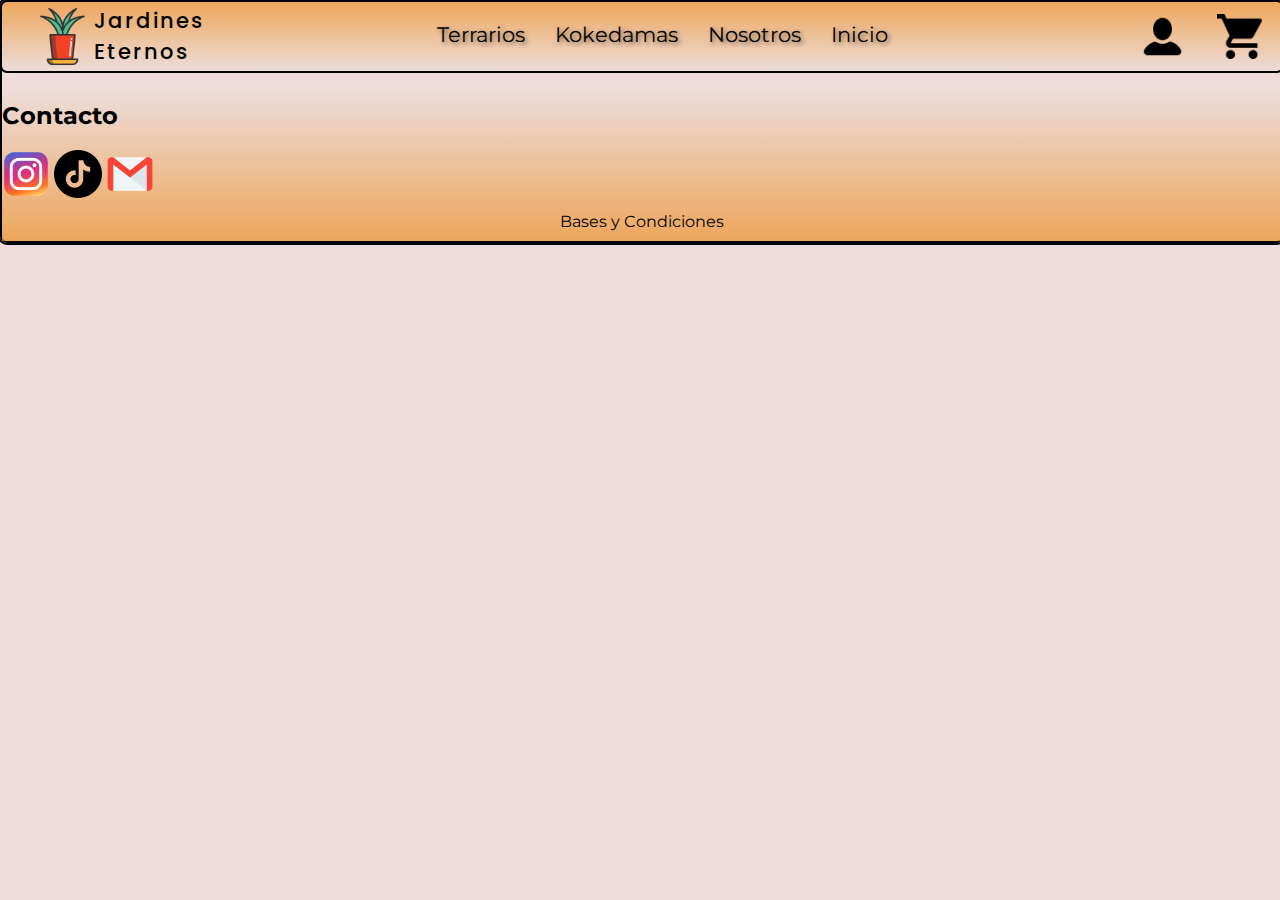
==== pages/carrito.html @ 8df27fb5 "firts commit" ====
<!DOCTYPE html>
<html lang="en">
<head>
    <meta charset="UTF-8">
    <meta name="viewport" content="width=device-width, initial-scale=1.0">
    <link rel="stylesheet" href="../css/style.css">
    <link rel="shortcut icon" href="../Assets/icono.png" type="image/x-icon">
    <title>Jardines Eternos</title>
</head>
<body>
    <header>
        <div class="encabezado">
            <img src="../Assets/icono.png" alt="Logo de la pagina">
            <h1>Jardines Eternos</h1>
        </div>
        <nav class="menupapa">
            <ul class="menu">
                <li><a href="../pages/terrarios.html">Terrarios</a></li>
                <li><a href="../pages/kokedamas.html">Kokedamas</a></li>
                <li><a href="../pages/nosotros.html">Nosotros</a></li>
                <li><a href="#">Inicio</a></li>
            </ul>
        </nav>
        <div class="carrito">
            <a href="../pages/iniciosesion.html"><img src="../Assets/iniciosesion.png" alt="login"></a>
            <a href="../pages/carrito.html"><img src="../Assets/carrito.png" alt="carrito de compras"></a>
        </div>
    </header>
    <main>

    </main>
    <footer>
        <h2 class="pie-pagina-T">Contacto</h2>
            <div class="pie-pagina">
                <a href="#"><img src="../Assets/ig.png" alt="Instagram"></a>
                <a href="#"><img src="../Assets/tiktok.png" alt="Tik Tok"></a>
                <a href="mailto:jo608411@gmail.com"><img src="../Assets/mail.png" alt="Mail"></a>
            </div>
        <a class="byc" href="#">Bases y Condiciones</a>
    </footer>
</body>
</html>
---- css/style.css ----
@font-face {
    font-family: "MontSerrat";
    src: url("../Assets/Montserrat/Montserrat-VariableFont_wght.ttf");
}

@font-face {
    font-family: "Poppins";
    src: url(../Assets/Poppins/Poppins-Medium.ttf);
}

/*FONDO*/
header{
    background: linear-gradient(to bottom, #ed922bb8, #eddcd9);
    outline: 2px solid #000000;
    border-radius: 5px;
}
body{
    background: #eddcd9;
    outline: 2px solid #000000;
    border-radius: 7px;
    margin: 0;
    padding: 0;
    width: 100%;
    border: 2px solid;
}
footer{
    background: linear-gradient(to top, #ed922bb8, #eddcd9);
}
/*ENCABEZADO*/
.encabezado{
    position: absolute;
    display: flex;
    height: 69px;
    flex-direction: row;
}
.encabezado h1{
    font-size: 21px;
    width: 107px;
    height: 60px;
    margin-top: 3px;
    margin-left: -29px;
    font-family: "Poppins", sans-serif;
    font-weight: 500;
    font-style: normal;
    letter-spacing: 2px;
}
.encabezado img{
    height: 57px;
    padding: 6px;
}
/*CARRITO*/
.carrito{
    display: flex;
    flex-direction: row;
    justify-content: end;
    height: 69px;
}
.carrito img{
    height: 45px;
    padding: 12px 20px 12px 12px;
}
.carrito img:hover{
    transform: scale(1.1); /* Efecto de zoom al pasar el cursor */
    transition: transform 0.4s;
}
.carrito .inicio-sesion-logo{
    height: 45px;
    padding: 12px 5px 12px 12px;
}
/*MENU DE NAVEGACIÓN*/
.menupapa{
    display: flex;
    justify-content: center;
}
.menu{
    display: inline-flex;
    position: absolute;
    list-style-type: none;
    justify-content: center;
    height: 26px;
    margin-top: 20px;
}
.menu a{
    font-size: 21px;
    text-decoration: none;
    color: rgb(0, 0, 0);
    margin: 15px;
    text-shadow: 2px 2px 4px rgba(0, 0, 0, 0.5);
    font-family: "Montserrat", sans-serif;
}
.menu li:hover{
    transform: scale(1.1); /* Efecto de zoom al pasar el cursor */
    transition: transform 0.4s;
}
/*PRIMERA SECCION DE LA PAGINA*/
.muestra-inicio{
    display: flex;
    justify-content: start;
    width: 100%;
    align-items: center;
}
.muestra-inicio img{
    width: 100%;
    height: 610px;
    margin: 2px 0px 0px 0px;
    outline: 2px solid #000000;
    opacity: 0.89;
}
.muestra-inicio h2{
    font-family: "Poppins", sans-serif;
    font-weight: 500;
    font-style: normal;
    position: absolute;
    color: white;
    font-size: 100px;
    text-shadow: 10px 10px 10px rgb(0, 0, 0);
    letter-spacing: 2px;
    top: 200px;
    left: 66px;
    margin: 17px;
}

.muestra-inicio p{
    font-family: "Poppins", sans-serif;
    font-weight: 200;
    font-style: normal;
    position: absolute;
    color: white;
    font-size: 30px;
    left: 86px;
    letter-spacing: 2px;
    text-shadow: 10px 10px 10px rgb(0, 0, 0);
}
/*IMAGENES DE MUESTRA SUELTAS*/
.muestras{
    display: flex;
    margin-bottom: 100px;
    margin-top: 100px;
    align-items: center;
}
.muestras h2{
    font-family: "Poppins", sans-serif;
    font-style: normal;
    font-size: 50px;
    width: 50%;
    margin-left:40px;
    text-shadow: 10px 10px 10px rgba(238, 162, 49, 0.788); color: rgb(0, 0, 0);
}
.muestras img{
    height: 145px;
    margin-left: 0px;
}

.boton-ver-mas{
    display: flex;
    flex-direction: row;
    justify-content: center;
    padding: 15px;
    height: 70px;
}
.boton-ver-mas button{
    font-family: "Poppins", sans-serif;
    font-weight: 500;
    width: 166px;
    border-radius: 13px;
    background: #eddcd9;
    margin-left: 10px;
    margin-right: 10px;
    font-size: large;
    box-shadow: 7px 7px 7px rgba(0, 0, 0, 0.1);
    color: rgb(0, 0, 0);
    text-align: center;
    cursor: pointer;
    border: 2px solid;

}
.boton-ver-mas button:hover{
    transform: scale(1.1); /* Efecto de zoom al pasar el cursor */
    transition: transform 0.3s;
}

/*ULTIMA IMAGEN DEL CENTRO CON SU TEXTO*/
.fin-muestras{
    display: grid;
    grid-template-columns: 1fr;
    grid-template-rows: 1fr;
    justify-items: center;
    align-items: center;
    margin: 80px 20px 20px 20px;
    row-gap: 80px;
}
.fin-muestras img{
    height: 400px;
    border-radius: 8px;
    outline: 2px solid #000000;
}
.fin-muestras p{
    font-family: "Montserrat", sans-serif;
    text-align: center;
    font-size: 31px;
    width: 927px;
    height: 166px;
    margin-top: 6px;
    padding: 10px;
    background-color: #D2B48C;
    border-radius: 8px;
    outline: 2px solid #000000;
}

.main-container{
    display: flex;
    flex-direction: column;
    justify-content: center;
    align-items: center;
}
.main-container h2{
    padding: 6px;
    font-family: "Poppins", sans-serif;
    font-weight: 500;
    font-style: normal;
    background: #eddcd9;
    margin-bottom: 40px;
    box-shadow: 0px 1px 5px -2px #000000;
}
.nuestros-prod{
    padding: 6px;
    border-style: solid;
    border-radius: 1rem;
}

.container{
    display: flex;
    justify-content: center;
    margin-bottom: 20px;
}

.product-card{
    background-color: #fff;
    border: 1px solid #ddd;
    border-radius: 8px;
    box-shadow: 0 2px 4px rgba(0, 0, 0, 0.1);
    padding: 16px;
    width: 200px;
    text-align: center;
    margin: 10px;
    box-shadow: 0px 1px 20px -1px gray;
}
.product-card:hover{
    transform: scale(1.1); /* Efecto de zoom al pasar el cursor */
    transition: transform 0.3s;
}

.product-image{
    width: 100%;
    height: 195px;
    border-bottom: 1px solid #ddd;
    margin-bottom: 15px;
}

.product-name{
    font-size: 1.5em;
    margin: 0 0 10px 0;
}

.product-price{
    font-size: 1.2em;
    color: #333;
    margin: 0 0 15px 0;
    font-family: "Poppins", sans-serif;
    font-weight: 500;
    font-style: normal;
}

.add-to-cart-btn{
    background-color: #28a745;
    color: #fff;
    border: none;
    border-radius: 5px;
    padding: 10px 15px;
    cursor: pointer;
    font-size: 1em;
}

.add-to-cart-btn:hover{
    background-color: #218838;
}

.cart{
    background-color: #fff;
    border: 1px solid #ddd;
    border-radius: 8px;
    box-shadow: 0 2px 4px rgba(0, 0, 0, 0.1);
    padding: 16px;
    width: 300px;
    text-align: center;
}

.cart h2{
    margin-top: 0;
}

#cartItems{
    list-style-type: none;
    padding: 0;
}

#cartItems li{
    margin: 5px 0;
}

.whatsapp-icon{
    position: fixed;
    bottom: 20px;
    right: 20px;
    z-index: 1000;
}

.whatsapp-icon img{
    width: 60px;
    height: 60px;
    border-radius: 35%;
    box-shadow: 0 4px 8px rgba(0, 0, 0, 0.2);
}

.whatsapp-icon:hover img{
    transform: scale(1.1); /* Efecto de zoom al pasar el cursor */
    transition: transform 0.3s;
}

.pie-pagina-2{
    display: flex;
    flex-direction: column;
    text-align: end;
    margin-right: 50px;
    width: 100%;
    align-items: flex-end;
}

.pie-pagina-2 a{
    padding: 8px;
    margin-right: 11%;
}

.pie-pagina-2 img{
    width: 40px;
    height: 40px;
}
.pie-pagina-2 img:hover{
    transform: scale(1.1); /* Efecto de zoom al pasar el cursor */
    transition: transform 0.4s;
}

.pie-pagina-T{
    padding: 10px 0px 0px 0px;
    font-family: "Montserrat", sans-serif;
    margin-right: 118px;
}

.byc {
    display: inline-block;  /* Asegura que el enlace se trate como un bloque en línea */
    text-align: center;     /* Centra el texto si se trata de un contenedor más grande */
    text-decoration: none;  /* Elimina la línea debajo del enlace */
    color: #000; 
    padding: 10px 0;
    font-family: "Montserrat", sans-serif;
    width: 100%;
}
  
.byc:hover {
    text-decoration: underline;  /* Añade la subrayado solo al pasar el cursor */
    transform: scale(1.1); /* Efecto de zoom al pasar el cursor */
    transition: transform 0.4s;
}

.pie-pagina-1{
    display: inline-block;
    position: absolute;
}

.pie-pagina-1 h2{
    padding: 10px 0px 0px 0px;
    font-family: "Montserrat", sans-serif;
    margin-left: 95px;
}

.pie-pagina-nav{
    margin-left: 48px;
}

.pie-pagina-nav li{
    margin: 7px;
    list-style-type: none;
    font-family: "Montserrat", sans-serif;
}
.pie-pagina-1 li:hover{
    transform: scale(1.1); /* Efecto de zoom al pasar el cursor */
    transition: transform 0.4s;
}

.pie-pagina-nav a{
    color: black;
    text-decoration: none;
    font-size: 15px;
}


.container-regis {
    display: flex;
    align-items: center;
    justify-content: center;
    flex-direction: column;
    text-align: center;
    margin: 120px;
}
  
.form-area-regis {
    display: flex;
    justify-content: center;
    align-items: center;
    flex-direction: column;
    background-color: #EDDCD9;
    height: auto;
    width: auto;
    border: 2px solid #264143;
    border-radius: 20px;
    box-shadow: 3px 4px 0px 1px #E99F4C;
}
  
.titulo-regis-1{
    color: #000000;
    font-weight: 900;
    font-size: 1.5em;
    margin-top: 20px;
    font-family: "Poppins", sans-serif;
}
  
.titulos-regis{
    font-weight: 600;
    margin: 5px 0;
    font-family: "Poppins", sans-serif;
    font-weight: 500;
    font-style: normal;
}
  
.form-group-regis{
    display: flex;
    flex-direction: column;
    align-items: baseline;
    margin: 10px;
}
  
.regis_style{
    outline: none;
    border: 2px solid #264143;
    box-shadow: 3px 4px 0px 1px #E99F4C;
    width: 290px;
    padding: 12px 10px;
    border-radius: 4px;
    font-size: 15px;
}
.boton-regis:hover{
    transform: scale(1.1); /* Efecto de zoom al pasar el cursor */
    transition: transform 0.4s;
}
  
.boton-regis{
    padding: 15px;
    margin: 25px 0px;
    width: 290px;
    font-size: 15px;
    background: #DE5499;
    border-radius: 10px;
    font-weight: 800;
    box-shadow: 3px 3px 0px 0px #E99F4C;
    font-family: "Poppins", sans-serif;
    font-weight: 500;
    font-style: normal;  
}
.text-iniciosesion{
    font-family: "Poppins", sans-serif;
    font-weight: 500;
    font-style: normal;

}

.link-iniciosesion{
    font-weight: 800;
    color: #264143;
    padding: 5px;
    font-family: "Poppins", sans-serif;
    font-weight: 500;
    font-style: normal;
}
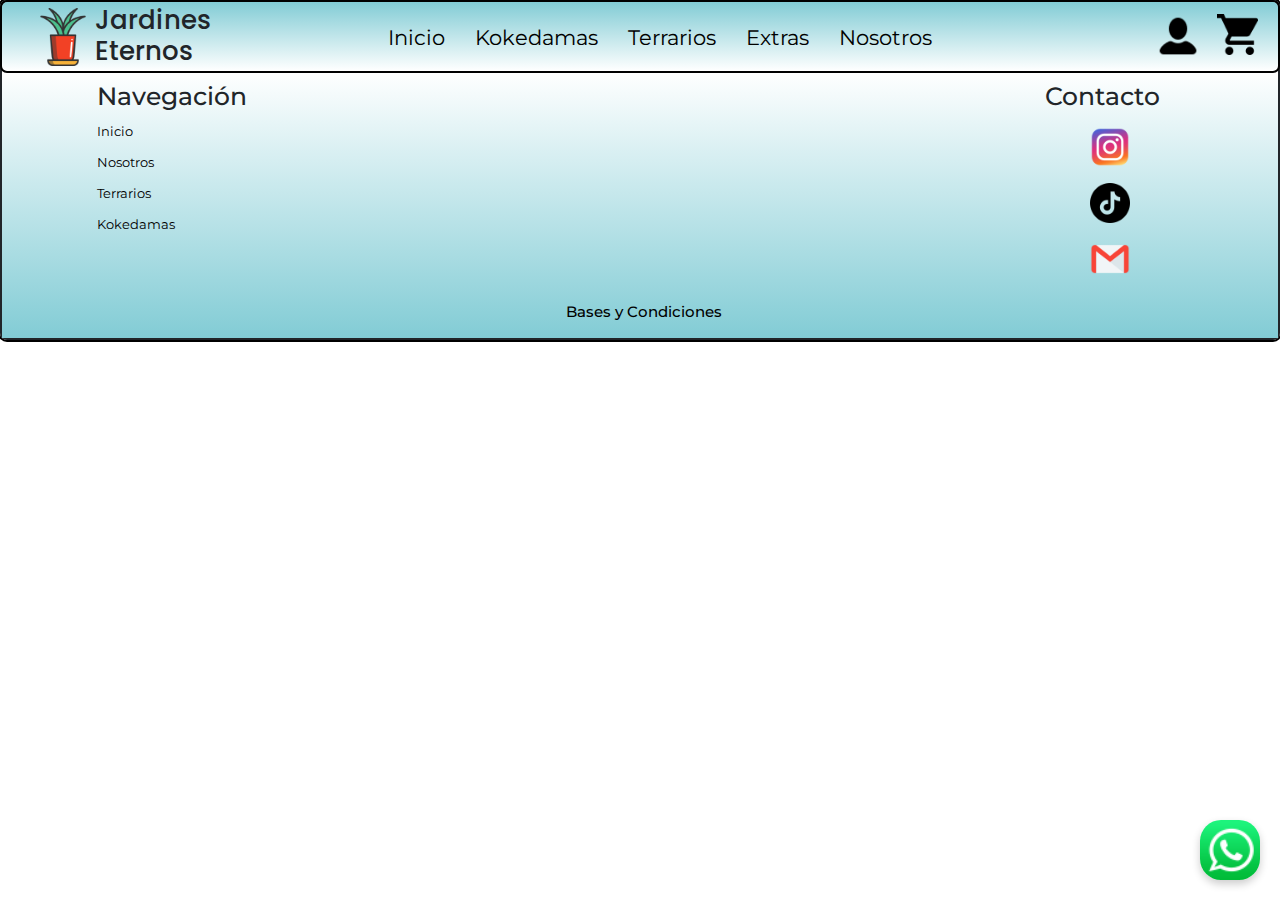
==== commit 3a7ce54c: "Agregado de pestaña Extras y cambio de color de la pagina" ====
--- a/pages/carrito.html
+++ b/pages/carrito.html
@@ -3,6 +3,7 @@
 <head>
     <meta charset="UTF-8">
     <meta name="viewport" content="width=device-width, initial-scale=1.0">
+    <link href="https://stackpath.bootstrapcdn.com/bootstrap/4.5.2/css/bootstrap.min.css" rel="stylesheet">
     <link rel="stylesheet" href="../css/style.css">
     <link rel="shortcut icon" href="../Assets/icono.png" type="image/x-icon">
     <title>Jardines Eternos</title>
@@ -15,27 +16,44 @@
         </div>
         <nav class="menupapa">
             <ul class="menu">
-                <li><a href="../pages/terrarios.html">Terrarios</a></li>
-                <li><a href="../pages/kokedamas.html">Kokedamas</a></li>
-                <li><a href="../pages/nosotros.html">Nosotros</a></li>
-                <li><a href="#">Inicio</a></li>
+                <li><a href="../index.html">Inicio</a></li>
+                <li><a href="./kokedamas.html">Kokedamas</a></li>
+                <li><a href="./terrarios.html">Terrarios</a></li>
+                <li><a href="./extras.html">Extras</a></li>
+                <li><a href="./nosotros.html">Nosotros</a></li>
             </ul>
         </nav>
         <div class="carrito">
-            <a href="../pages/iniciosesion.html"><img src="../Assets/iniciosesion.png" alt="login"></a>
+            <a href="../pages/iniciosesion.html"><img class="inicio-sesion-logo" src="../Assets/iniciosesion.png" alt="login"></a>
             <a href="../pages/carrito.html"><img src="../Assets/carrito.png" alt="carrito de compras"></a>
         </div>
     </header>
     <main>
 
+        <div>
+            <a href="https://wa.me/2617039848" target="_blank" class="whatsapp-icon">
+                <img src="../Assets/wsp-icon.png" alt="WhatsApp">
+            </a>
+        </div>
     </main>
     <footer>
-        <h2 class="pie-pagina-T">Contacto</h2>
-            <div class="pie-pagina">
-                <a href="#"><img src="../Assets/ig.png" alt="Instagram"></a>
-                <a href="#"><img src="../Assets/tiktok.png" alt="Tik Tok"></a>
-                <a href="mailto:jo608411@gmail.com"><img src="../Assets/mail.png" alt="Mail"></a>
-            </div>
+        <div class="pie-pagina-1">
+            <h2>Navegación</h2>
+            <nav class="pie-pagina-nav">
+                <ul>
+                  <li><a href="../index.html">Inicio</a></li>
+                  <li><a href="#">Nosotros</a></li>
+                  <li><a href="../pages/terrarios.html">Terrarios</a></li>
+                  <li><a href="../pages/kokedamas.html">Kokedamas</a></li>
+                </ul>
+            </nav>
+        </div>
+        <div class="pie-pagina-2">
+            <h2 class="pie-pagina-T">Contacto</h2>
+            <a href="#"><img src="../Assets/ig.png" alt="Instagram"></a>
+            <a href="#"><img src="../Assets/tiktok.png" alt="Tik Tok"></a>
+            <a href="mailto:jo608411@gmail.com"><img src="../Assets/mail.png" alt="Mail"></a>
+        </div>
         <a class="byc" href="#">Bases y Condiciones</a>
     </footer>
 </body>
--- a/css/style.css
+++ b/css/style.css
@@ -8,14 +8,18 @@
     src: url(../Assets/Poppins/Poppins-Medium.ttf);
 }
 
+@font-face {
+    font-family: "Satisfy";
+    src: url(../Assets/Satisfy/Satisfy-Regular.ttf);
+}
 /*FONDO*/
 header{
-    background: linear-gradient(to bottom, #ed922bb8, #eddcd9);
+    background: linear-gradient(to bottom, #82ccd5, #ffffff);
     outline: 2px solid #000000;
     border-radius: 5px;
 }
 body{
-    background: #eddcd9;
+    background: #ffffff;
     outline: 2px solid #000000;
     border-radius: 7px;
     margin: 0;
@@ -24,7 +28,7 @@
     border: 2px solid;
 }
 footer{
-    background: linear-gradient(to top, #ed922bb8, #eddcd9);
+    background: linear-gradient(to top, #82ccd5, #ffffff);
 }
 /*ENCABEZADO*/
 .encabezado{
@@ -34,7 +38,7 @@
     flex-direction: row;
 }
 .encabezado h1{
-    font-size: 21px;
+    font-size: 26px;
     width: 107px;
     height: 60px;
     margin-top: 3px;
@@ -42,10 +46,9 @@
     font-family: "Poppins", sans-serif;
     font-weight: 500;
     font-style: normal;
-    letter-spacing: 2px;
 }
 .encabezado img{
-    height: 57px;
+    height: 70px;
     padding: 6px;
 }
 /*CARRITO*/
@@ -56,7 +59,7 @@
     height: 69px;
 }
 .carrito img{
-    height: 45px;
+    height: 65px;
     padding: 12px 20px 12px 12px;
 }
 .carrito img:hover{
@@ -64,7 +67,7 @@
     transition: transform 0.4s;
 }
 .carrito .inicio-sesion-logo{
-    height: 45px;
+    height: 68px;
     padding: 12px 5px 12px 12px;
 }
 /*MENU DE NAVEGACIÓN*/
@@ -85,8 +88,8 @@
     text-decoration: none;
     color: rgb(0, 0, 0);
     margin: 15px;
-    text-shadow: 2px 2px 4px rgba(0, 0, 0, 0.5);
     font-family: "Montserrat", sans-serif;
+    font-weight: 400;
 }
 .menu li:hover{
     transform: scale(1.1); /* Efecto de zoom al pasar el cursor */
@@ -103,33 +106,31 @@
     width: 100%;
     height: 610px;
     margin: 2px 0px 0px 0px;
-    outline: 2px solid #000000;
     opacity: 0.89;
 }
 .muestra-inicio h2{
-    font-family: "Poppins", sans-serif;
-    font-weight: 500;
+    font-family: "Satisfy", cursive;
+    font-weight: 400;
     font-style: normal;
     position: absolute;
-    color: white;
-    font-size: 100px;
-    text-shadow: 10px 10px 10px rgb(0, 0, 0);
-    letter-spacing: 2px;
-    top: 200px;
-    left: 66px;
+    color: #1c346a;
+    font-size: 140px;
+    text-shadow: 7px 6px 12px rgb(0 0 0 / 71%);
+    left: 258px;
+    top: 227px;
     margin: 17px;
 }
 
 .muestra-inicio p{
-    font-family: "Poppins", sans-serif;
-    font-weight: 200;
-    font-style: normal;
+    font-family: 'MontSerrat';
+    font-weight: 500;
     position: absolute;
-    color: white;
-    font-size: 30px;
-    left: 86px;
-    letter-spacing: 2px;
-    text-shadow: 10px 10px 10px rgb(0, 0, 0);
+    color: #1c346a;
+    font-size: 27px;
+    text-shadow: 10px 10px 10px rgb(0 0 0 / 71%);
+    right: 60px;
+    top: 407px;
+    letter-spacing: -1px;
 }
 /*IMAGENES DE MUESTRA SUELTAS*/
 .muestras{
@@ -143,8 +144,9 @@
     font-style: normal;
     font-size: 50px;
     width: 50%;
-    margin-left:40px;
-    text-shadow: 10px 10px 10px rgba(238, 162, 49, 0.788); color: rgb(0, 0, 0);
+    margin-left: 40px;
+    text-shadow: 10px 10px 10px #82dae5;
+    color: rgb(0, 0, 0);
 }
 .muestras img{
     height: 145px;
@@ -156,14 +158,15 @@
     flex-direction: row;
     justify-content: center;
     padding: 15px;
-    height: 70px;
+    height: 105px;
+    margin-top: -57px;
 }
 .boton-ver-mas button{
-    font-family: "Poppins", sans-serif;
-    font-weight: 500;
+    font-family: 'MontSerrat';
+    font-weight: 400;
     width: 166px;
     border-radius: 13px;
-    background: #eddcd9;
+    background: #1c346a;
     margin-left: 10px;
     margin-right: 10px;
     font-size: large;
@@ -172,55 +175,28 @@
     text-align: center;
     cursor: pointer;
     border: 2px solid;
+    color: white;
+    height: 70px;
 
 }
 .boton-ver-mas button:hover{
     transform: scale(1.1); /* Efecto de zoom al pasar el cursor */
     transition: transform 0.3s;
 }
-
-/*ULTIMA IMAGEN DEL CENTRO CON SU TEXTO*/
-.fin-muestras{
-    display: grid;
-    grid-template-columns: 1fr;
-    grid-template-rows: 1fr;
-    justify-items: center;
+.main-container{
+    display: flex;
+    flex-direction: column;
+    justify-content: center;
     align-items: center;
-    margin: 80px 20px 20px 20px;
-    row-gap: 80px;
-}
-.fin-muestras img{
-    height: 400px;
-    border-radius: 8px;
-    outline: 2px solid #000000;
-}
-.fin-muestras p{
-    font-family: "Montserrat", sans-serif;
-    text-align: center;
-    font-size: 31px;
-    width: 927px;
-    height: 166px;
-    margin-top: 6px;
-    padding: 10px;
-    background-color: #D2B48C;
-    border-radius: 8px;
-    outline: 2px solid #000000;
-}
-
-.main-container{
-    display: flex;
-    flex-direction: column;
-    justify-content: center;
-    align-items: center;
+    margin-bottom: 40px;
 }
 .main-container h2{
     padding: 6px;
-    font-family: "Poppins", sans-serif;
-    font-weight: 500;
-    font-style: normal;
-    background: #eddcd9;
+    font-family: 'MontSerrat';
+    font-weight: 400;
+    font-style: normal;
+    background: #ffffff;
     margin-bottom: 40px;
-    box-shadow: 0px 1px 5px -2px #000000;
 }
 .nuestros-prod{
     padding: 6px;
@@ -240,10 +216,12 @@
     border-radius: 8px;
     box-shadow: 0 2px 4px rgba(0, 0, 0, 0.1);
     padding: 16px;
-    width: 200px;
+    width: 230px;
     text-align: center;
     margin: 10px;
     box-shadow: 0px 1px 20px -1px gray;
+    margin-top: 40px;
+    margin-bottom: 50px;
 }
 .product-card:hover{
     transform: scale(1.1); /* Efecto de zoom al pasar el cursor */
@@ -353,7 +331,9 @@
 .pie-pagina-T{
     padding: 10px 0px 0px 0px;
     font-family: "Montserrat", sans-serif;
+    font-weight: 500;
     margin-right: 118px;
+    font-size: 25px;
 }
 
 .byc {
@@ -363,7 +343,10 @@
     color: #000; 
     padding: 10px 0;
     font-family: "Montserrat", sans-serif;
+    font-weight: 500;
     width: 100%;
+    font-size: 15px;
+    margin: 4px;
 }
   
 .byc:hover {
@@ -380,7 +363,9 @@
 .pie-pagina-1 h2{
     padding: 10px 0px 0px 0px;
     font-family: "Montserrat", sans-serif;
+    font-weight: 500;
     margin-left: 95px;
+    font-size: 25px;
 }
 
 .pie-pagina-nav{
@@ -400,7 +385,7 @@
 .pie-pagina-nav a{
     color: black;
     text-decoration: none;
-    font-size: 15px;
+    font-size: 13px;
 }
 
 
@@ -418,12 +403,12 @@
     justify-content: center;
     align-items: center;
     flex-direction: column;
-    background-color: #EDDCD9;
+    background-color: #b2c8f9;
     height: auto;
     width: auto;
     border: 2px solid #264143;
     border-radius: 20px;
-    box-shadow: 3px 4px 0px 1px #E99F4C;
+    box-shadow: 3px 4px 0px 1px #1c346a;
 }
   
 .titulo-regis-1{
@@ -432,10 +417,11 @@
     font-size: 1.5em;
     margin-top: 20px;
     font-family: "Poppins", sans-serif;
+    font-weight: 500;
+    font-style: normal;
 }
   
 .titulos-regis{
-    font-weight: 600;
     margin: 5px 0;
     font-family: "Poppins", sans-serif;
     font-weight: 500;
@@ -452,11 +438,13 @@
 .regis_style{
     outline: none;
     border: 2px solid #264143;
-    box-shadow: 3px 4px 0px 1px #E99F4C;
+    box-shadow: 3px 4px 0px 1px #1c346a;
     width: 290px;
     padding: 12px 10px;
     border-radius: 4px;
     font-size: 15px;
+    font-family:'MontSerrat';
+    font-weight: 400;
 }
 .boton-regis:hover{
     transform: scale(1.1); /* Efecto de zoom al pasar el cursor */
@@ -468,13 +456,14 @@
     margin: 25px 0px;
     width: 290px;
     font-size: 15px;
-    background: #DE5499;
+    background: #6aefff;
     border-radius: 10px;
     font-weight: 800;
-    box-shadow: 3px 3px 0px 0px #E99F4C;
-    font-family: "Poppins", sans-serif;
-    font-weight: 500;
-    font-style: normal;  
+    box-shadow: 3px 3px 0px 0px #1c346a;
+    font-family: "Poppins", sans-serif;
+    font-weight: 500;
+    font-style: normal;
+    cursor: pointer;
 }
 .text-iniciosesion{
     font-family: "Poppins", sans-serif;
@@ -490,4 +479,301 @@
     font-family: "Poppins", sans-serif;
     font-weight: 500;
     font-style: normal;
+}
+
+.seccion-beneficios{
+    display: flex;
+    justify-content: space-around;
+    align-items: center;
+    background-color: #ffffff;
+    padding: 55px;
+    border: 1px solid #ffffff;
+    margin-top: 100px;
+    margin-bottom: 60px;
+}
+
+.beneficio{
+    text-align: center;
+    max-width: 300px;
+}
+
+.beneficio img{
+    width: 50px;
+    height: 50px;
+    margin: 10px;
+}
+
+.beneficio h3{
+    font-size: 16px;
+    font-weight: bold;
+    color: #333;
+    margin-bottom: 5px;
+    font-family: "Montserrat", sans-serif;
+    font-weight: 600;
+}
+
+.beneficio p{
+    font-size: 13px;
+    color: #666;
+    font-family: "Poppins", sans-serif;
+    font-weight: 500;
+    font-style: normal;
+}
+
+.divisor{
+    width: 1px;
+    height: 50px;
+    background-color: #eddcd9;
+    margin: 0 20px;
+}
+
+
+.pasion-nat h2{
+    font-family: "Poppins", sans-serif;
+    font-style: normal;
+    font-weight: 300;
+    font-size: 50px;
+    text-shadow: 10px 10px 10px #82dae5;
+    margin-top: 60px;
+    text-align: center;
+    margin-bottom: 4px;
+}
+.pasion-nat h3{
+    font-family: "Poppins", sans-serif;
+    font-style: normal;
+    font-weight: lighter;
+    font-size: 30px;
+    text-align: center;
+    margin-top: 4px;
+}
+
+/* Estilo para el icono del corazón */
+.mt-3{
+    width: 200px;
+    height: 200px;
+    margin-left: 85px;
+}
+
+.img-fluid{
+    border-radius: 5px;
+}
+
+.nosotros-index-main2{
+    display: flex;
+    width: 100%;
+    justify-content: center;
+    margin-top: 45px;
+}
+
+.nosotros-index-main1{
+    width: 60%;
+    box-shadow: 0px 1px 20px -1px gray;
+    margin-top: 50px;
+    border-radius: 10px;
+}
+.nosotros-index-main1 h2{
+    text-align: center;
+    width: 100%;
+    padding-top: 17px;
+}
+
+.nosotros-index{
+    display: flex;
+    justify-content: center;
+    padding: 20px;
+}
+.nosotros-index img{
+    width: 350px;
+    height: 350px;
+    border-radius: 5px;
+}
+.nosotros-index p{
+    font-family: "Montserrat", sans-serif;
+    font-weight: 400;
+    font-size: 25px;
+    margin-left: 40px;
+    height: 270px;
+    margin-bottom: 0px;
+}
+.nosotros-index button{
+    font-family: 'MontSerrat';
+    font-weight: 400;
+    font-size: 14px;
+    height: 50px;
+    width: 125px;
+    align-self: end;
+    position: absolute;
+    border-radius: 7px;
+    right: 303px;
+    color: #fff;
+    background-color: #1c346a;
+    border-color: #1c346a;
+    margin: 5px;
+}
+.nosotros-index button:hover{
+    transform: scale(1.1); /* Efecto de zoom al pasar el cursor */
+    transition: transform 0.4s;
+    transform: translateX(10px);
+}
+
+
+.seccion-quienes-somos{
+    text-align: center;
+    padding: 50px 20px;
+    background-color: #fff;
+}
+
+.titulo-seccion{
+    font-size: 2em;
+    margin-bottom: 10px;
+    color: #28a745;
+    font-family: "Poppins", sans-serif;
+    font-style: normal;
+}
+
+.subtitulo{
+    font-size: 1.2em;
+    margin-bottom: 20px;
+    color: #6c757d;
+    font-family: "Poppins", sans-serif;
+    font-style: normal;
+}
+
+.contenido-seccion{
+    display: flex;
+    flex-wrap: wrap;
+    justify-content: center;
+    align-items: center;
+    margin-top: 30px;
+}
+
+.texto-seccion{
+    flex: 1 1 50%;
+    padding: 20px;
+    max-width: 600px;
+    text-align: left;
+}
+.texto-seccion p{
+    font-family: 'MontSerrat';
+    font-weight: 400;
+}
+
+.imagen-seccion img{
+    height: 300px;
+    border-radius: 8px;
+    box-shadow: 0px 4px 15px rgba(0, 0, 0, 0.2);
+}
+
+.seccion-destacados{
+    padding: 50px 20px;
+    background-color: #e9ecef;
+    text-align: center;
+}
+
+.titulo-destacados{
+    font-size: 1.8em;
+    margin-bottom: 30px;
+    color: #343a40;
+    font-family: "Poppins", sans-serif;
+    font-style: normal;
+}
+
+.contenedor-destacados{
+    display: flex;
+    flex-wrap: wrap;
+    justify-content: center;
+    gap: 20px;
+}
+
+.destacado1{
+    flex: 1 1 200px;
+    max-width: 300px;
+    background-color: #fff;
+    padding: 10px;
+    border-radius: 8px;
+    box-shadow: 0px 4px 15px rgba(0, 0, 0, 0.1);
+}
+
+.destacado1 img{
+    height: 95px;
+    width: 100px;
+    margin-bottom: 15px;
+    margin-bottom: -2px;
+}
+
+.destacado1 h4{
+    font-size: 1.2em;
+    color: #28a745;
+    margin-bottom: 10px;
+    font-family: "Poppins", sans-serif;
+    font-style: normal;
+}
+
+.destacado1 p{
+    font-size: 1em;
+    color: #6c757d;
+    font-family: 'MontSerrat';
+    font-weight: 400;
+}
+
+
+.destacado3{
+    flex: 1 1 200px;
+    max-width: 300px;
+    background-color: #fff;
+    padding: 10px;
+    border-radius: 8px;
+    box-shadow: 0px 4px 15px rgba(0, 0, 0, 0.1);
+}
+
+.destacado3 img{
+    height: 60px;
+    margin-bottom: 15px;
+    width: 60px;
+    margin-top: 23px;
+}
+
+.destacado3 h4{
+    font-size: 1.2em;
+    color: #28a745;
+    margin-bottom: 10px;
+    font-family: "Poppins", sans-serif;
+    font-style: normal;
+}
+
+.destacado3 p{
+    font-size: 1em;
+    color: #6c757d;
+    font-family: 'MontSerrat';
+    font-weight: 400;
+}
+
+.destacado2{
+    flex: 1 1 200px;
+    max-width: 300px;
+    background-color: #fff;
+    padding: 10px;
+    border-radius: 8px;
+    box-shadow: 0px 4px 15px rgba(0, 0, 0, 0.1);
+}
+
+.destacado2  img{
+    height: 55px;
+    width: 150px;
+    margin-bottom: 15px;
+}
+
+.destacado2 h4{
+    font-size: 1.2em;
+    color: #28a745;
+    margin-bottom: 10px;
+    font-family: "Poppins", sans-serif;
+    font-style: normal;
+}
+
+.destacado2 p{
+    font-size: 1em;
+    color: #6c757d;
+    font-family: 'MontSerrat';
+    font-weight: 400;
 }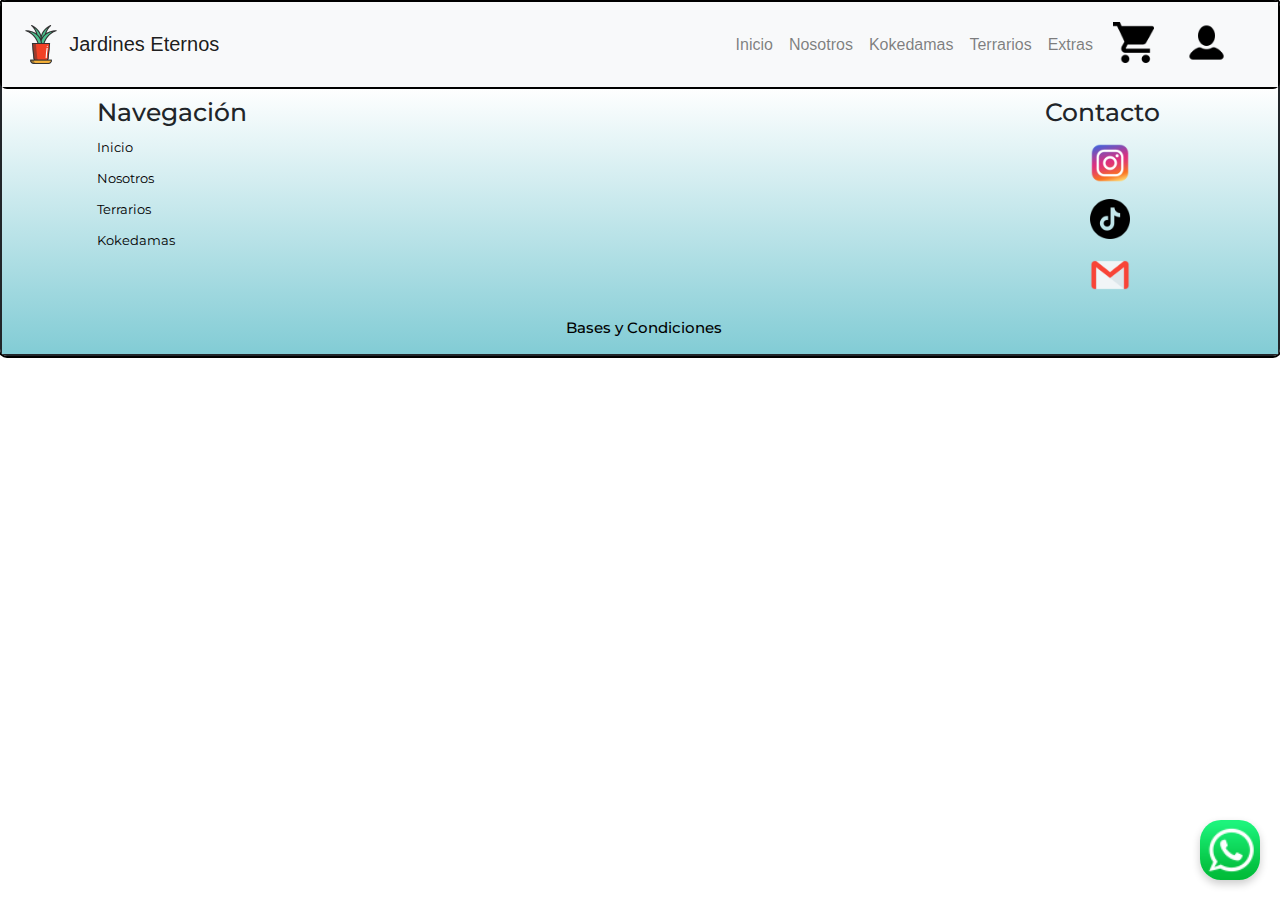
==== commit e12384da: "rediseño del navbar y primer terminacion de responsive" ====
--- a/pages/carrito.html
+++ b/pages/carrito.html
@@ -10,24 +10,46 @@
 </head>
 <body>
     <header>
-        <div class="encabezado">
-            <img src="../Assets/icono.png" alt="Logo de la pagina">
-            <h1>Jardines Eternos</h1>
+        <nav class="navbar navbar-expand-lg navbar-light bg-light">
+          <div class="container-fluid">
+            <button class="navbar-toggler" type="button" data-bs-toggle="collapse" data-bs-target="#menuResponsive" aria-controls="menuResponsive" aria-expanded="false" aria-label="Toggle navigation">
+              <span class="navbar-toggler-icon"></span>
+            </button>
+        
+            <a class="navbar-brand mx-auto" href="../index.html">
+              <img src="../Assets/icono.png" alt="Logo" class="d-inline-block align-text-top">
+              Jardines Eternos
+            </a>
+        
+            <div class="collapse navbar-collapse justify-content-end" id="menuResponsive">
+              <ul class="navbar-nav mb-2 mb-lg-0 ms-auto">
+                <li class="nav-item">
+                  <a class="nav-link" href="../index.html">Inicio</a>
+                </li>
+                <li class="nav-item">
+                  <a class="nav-link" href="./nosotros.html">Nosotros</a>
+                </li>
+                <li class="nav-item">
+                  <a class="nav-link" href="./kokedamas.html">Kokedamas</a>
+                </li>
+                <li class="nav-item">
+                  <a class="nav-link" href="./terrarios.html">Terrarios</a>
+                </li>
+                <li class="nav-item">
+                  <a class="nav-link" href="./extras.html">Extras</a>
+                </li>
+              </ul>
+            </div>
+        
+            <div class="carrito">
+              <a href="../pages/carrito.html"><img src="../Assets/carrito.png" alt="carrito de compras"></a>
+          </div>
+          <div class="carrito">
+            <a href="../pages/iniciosesion.html"><img src="../Assets/iniciosesion.png" alt="iniciosesion"></a>
         </div>
-        <nav class="menupapa">
-            <ul class="menu">
-                <li><a href="../index.html">Inicio</a></li>
-                <li><a href="./kokedamas.html">Kokedamas</a></li>
-                <li><a href="./terrarios.html">Terrarios</a></li>
-                <li><a href="./extras.html">Extras</a></li>
-                <li><a href="./nosotros.html">Nosotros</a></li>
-            </ul>
+          </div>
         </nav>
-        <div class="carrito">
-            <a href="../pages/iniciosesion.html"><img class="inicio-sesion-logo" src="../Assets/iniciosesion.png" alt="login"></a>
-            <a href="../pages/carrito.html"><img src="../Assets/carrito.png" alt="carrito de compras"></a>
-        </div>
-    </header>
+      </header>
     <main>
 
         <div>
--- a/css/style.css
+++ b/css/style.css
@@ -1,3 +1,8 @@
+/*-------*/
+/*FUENTES*/
+/*-------*/
+
+
 @font-face {
     font-family: "MontSerrat";
     src: url("../Assets/Montserrat/Montserrat-VariableFont_wght.ttf");
@@ -12,7 +17,13 @@
     font-family: "Satisfy";
     src: url(../Assets/Satisfy/Satisfy-Regular.ttf);
 }
+
+
+/*-------*/
 /*FONDO*/
+/*-------*/
+
+
 header{
     background: linear-gradient(to bottom, #82ccd5, #ffffff);
     outline: 2px solid #000000;
@@ -30,7 +41,13 @@
 footer{
     background: linear-gradient(to top, #82ccd5, #ffffff);
 }
+
+
+/*-------*/
 /*ENCABEZADO*/
+/*-------*/
+
+
 .encabezado{
     position: absolute;
     display: flex;
@@ -51,7 +68,13 @@
     height: 70px;
     padding: 6px;
 }
+
+
+/*-------*/
 /*CARRITO*/
+/*-------*/
+
+
 .carrito{
     display: flex;
     flex-direction: row;
@@ -63,39 +86,20 @@
     padding: 12px 20px 12px 12px;
 }
 .carrito img:hover{
-    transform: scale(1.1); /* Efecto de zoom al pasar el cursor */
+    transform: scale(1.1);
     transition: transform 0.4s;
 }
 .carrito .inicio-sesion-logo{
     height: 68px;
     padding: 12px 5px 12px 12px;
 }
-/*MENU DE NAVEGACIÓN*/
-.menupapa{
-    display: flex;
-    justify-content: center;
-}
-.menu{
-    display: inline-flex;
-    position: absolute;
-    list-style-type: none;
-    justify-content: center;
-    height: 26px;
-    margin-top: 20px;
-}
-.menu a{
-    font-size: 21px;
-    text-decoration: none;
-    color: rgb(0, 0, 0);
-    margin: 15px;
-    font-family: "Montserrat", sans-serif;
-    font-weight: 400;
-}
-.menu li:hover{
-    transform: scale(1.1); /* Efecto de zoom al pasar el cursor */
-    transition: transform 0.4s;
-}
-/*PRIMERA SECCION DE LA PAGINA*/
+
+
+/*-------*/
+/*PRIMER VISTA DE LA PAGINA*/
+/*-------*/
+
+
 .muestra-inicio{
     display: flex;
     justify-content: start;
@@ -132,7 +136,13 @@
     top: 407px;
     letter-spacing: -1px;
 }
-/*IMAGENES DE MUESTRA SUELTAS*/
+
+
+/*-------*/
+/*DESCUBRE TUS PLANTAS DE TEMPORADA*/
+/*-------*/
+
+
 .muestras{
     display: flex;
     margin-bottom: 100px;
@@ -152,6 +162,12 @@
     height: 145px;
     margin-left: 0px;
 }
+
+
+/*-------*/
+/*BOTONES DE VER MAS TERRARIOS Y KOKEDAMAS*/
+/*-------*/
+
 
 .boton-ver-mas{
     display: flex;
@@ -180,9 +196,16 @@
 
 }
 .boton-ver-mas button:hover{
-    transform: scale(1.1); /* Efecto de zoom al pasar el cursor */
+    transform: scale(1.1);
     transition: transform 0.3s;
 }
+
+
+/*-------*/
+/*SECCION DE "ALGUNO DE NUESTROS PRODUCTOS*/
+/*-------*/
+
+
 .main-container{
     display: flex;
     flex-direction: column;
@@ -224,7 +247,7 @@
     margin-bottom: 50px;
 }
 .product-card:hover{
-    transform: scale(1.1); /* Efecto de zoom al pasar el cursor */
+    transform: scale(1.1);
     transition: transform 0.3s;
 }
 
@@ -263,6 +286,12 @@
     background-color: #218838;
 }
 
+
+/*-------*/
+/*SECCION CARRITO DE COMPRAS*/
+/*-------*/
+
+
 .cart{
     background-color: #fff;
     border: 1px solid #ddd;
@@ -286,6 +315,12 @@
     margin: 5px 0;
 }
 
+
+/*-------*/
+/*ICONO DE WSP ABAJO A LA DERECHA*/
+/*-------*/
+
+
 .whatsapp-icon{
     position: fixed;
     bottom: 20px;
@@ -301,9 +336,15 @@
 }
 
 .whatsapp-icon:hover img{
-    transform: scale(1.1); /* Efecto de zoom al pasar el cursor */
+    transform: scale(1.1);
     transition: transform 0.3s;
 }
+
+
+/*-------*/
+/*FOOTER*/
+/*-------*/
+
 
 .pie-pagina-2{
     display: flex;
@@ -324,7 +365,7 @@
     height: 40px;
 }
 .pie-pagina-2 img:hover{
-    transform: scale(1.1); /* Efecto de zoom al pasar el cursor */
+    transform: scale(1.1);
     transition: transform 0.4s;
 }
 
@@ -337,9 +378,9 @@
 }
 
 .byc {
-    display: inline-block;  /* Asegura que el enlace se trate como un bloque en línea */
-    text-align: center;     /* Centra el texto si se trata de un contenedor más grande */
-    text-decoration: none;  /* Elimina la línea debajo del enlace */
+    display: inline-block;
+    text-align: center;
+    text-decoration: none;
     color: #000; 
     padding: 10px 0;
     font-family: "Montserrat", sans-serif;
@@ -350,8 +391,8 @@
 }
   
 .byc:hover {
-    text-decoration: underline;  /* Añade la subrayado solo al pasar el cursor */
-    transform: scale(1.1); /* Efecto de zoom al pasar el cursor */
+    text-decoration: underline;
+    transform: scale(1.1);
     transition: transform 0.4s;
 }
 
@@ -378,7 +419,7 @@
     font-family: "Montserrat", sans-serif;
 }
 .pie-pagina-1 li:hover{
-    transform: scale(1.1); /* Efecto de zoom al pasar el cursor */
+    transform: scale(1.1);
     transition: transform 0.4s;
 }
 
@@ -387,6 +428,11 @@
     text-decoration: none;
     font-size: 13px;
 }
+
+
+/*-------*/
+/*APARTADO DE REGISTRO*/
+/*-------*/
 
 
 .container-regis {
@@ -447,7 +493,7 @@
     font-weight: 400;
 }
 .boton-regis:hover{
-    transform: scale(1.1); /* Efecto de zoom al pasar el cursor */
+    transform: scale(1.1);
     transition: transform 0.4s;
 }
   
@@ -481,6 +527,12 @@
     font-style: normal;
 }
 
+
+/*-------*/
+/*SECCION DE BENEFICIOS (INICIO)*/
+/*-------*/
+
+
 .seccion-beneficios{
     display: flex;
     justify-content: space-around;
@@ -528,6 +580,11 @@
 }
 
 
+/*-------*/
+/*SECCION "TE APASIONA LA NATURALEZA"*/
+/*-------*/
+
+
 .pasion-nat h2{
     font-family: "Poppins", sans-serif;
     font-style: normal;
@@ -547,7 +604,12 @@
     margin-top: 4px;
 }
 
-/* Estilo para el icono del corazón */
+
+/*-------*/
+/*MODAL DE DESCUENTOS POR MAIL*/
+/*-------*/
+
+
 .mt-3{
     width: 200px;
     height: 200px;
@@ -557,6 +619,12 @@
 .img-fluid{
     border-radius: 5px;
 }
+
+
+/*-------*/
+/*APARTADO DE ABOUT US*/
+/*-------*/
+
 
 .nosotros-index-main2{
     display: flex;
@@ -611,7 +679,7 @@
     margin: 5px;
 }
 .nosotros-index button:hover{
-    transform: scale(1.1); /* Efecto de zoom al pasar el cursor */
+    transform: scale(1.1);
     transition: transform 0.4s;
     transform: translateX(10px);
 }
@@ -626,7 +694,7 @@
 .titulo-seccion{
     font-size: 2em;
     margin-bottom: 10px;
-    color: #28a745;
+    color: #1c346a;
     font-family: "Poppins", sans-serif;
     font-style: normal;
 }
@@ -663,6 +731,12 @@
     border-radius: 8px;
     box-shadow: 0px 4px 15px rgba(0, 0, 0, 0.2);
 }
+
+
+/*-------*/
+/*SECCION "POR QUÉ ELEGIR NUESTROS PRODUCTOS"*/
+/*-------*/
+
 
 .seccion-destacados{
     padding: 50px 20px;
@@ -703,7 +777,7 @@
 
 .destacado1 h4{
     font-size: 1.2em;
-    color: #28a745;
+    color: #1c346a;
     margin-bottom: 10px;
     font-family: "Poppins", sans-serif;
     font-style: normal;
@@ -735,7 +809,7 @@
 
 .destacado3 h4{
     font-size: 1.2em;
-    color: #28a745;
+    color: #1c346a;
     margin-bottom: 10px;
     font-family: "Poppins", sans-serif;
     font-style: normal;
@@ -765,7 +839,7 @@
 
 .destacado2 h4{
     font-size: 1.2em;
-    color: #28a745;
+    color: #1c346a;
     margin-bottom: 10px;
     font-family: "Poppins", sans-serif;
     font-style: normal;
@@ -776,4 +850,142 @@
     color: #6c757d;
     font-family: 'MontSerrat';
     font-weight: 400;
+}
+
+
+/*-------*/
+/*APARTADO DE FAQ*/
+/*-------*/
+
+
+.acordeon-main{
+    display: flex;
+    justify-content: space-evenly;
+    margin-bottom: 100px;
+    margin-top: 100px;
+}
+.acordeon-main img{
+    width: 340px;
+    height: 340px;
+    border-color: #02012c;
+    border-style: inset;
+    border-radius: 2rem;
+}
+.boton-acordeon {
+    background-color: #1c346a;
+    color: #ffffff;
+    font-weight: bold;
+    padding: 10px;
+    border-radius: 5px;
+    transition: background-color 0.3s ease;
+    text-align: left;
+    border: none;
+    box-shadow: none;
+    font-family: "Poppins", sans-serif;
+    font-style: normal;
+    font-weight: 400;
+    font-size: 25px;
+}
+
+.boton-acordeon:not(.collapsed) {
+    background-color: #1c346a;
+}
+
+.boton-acordeon:focus {
+    box-shadow: none;
+    outline: none;
+}
+
+.item-acordeon {
+    margin-bottom: 5px;
+}
+
+.cuerpo-acordeon {
+    background-color: #dfe6e9;
+    padding: 15px;
+    border-left: 3px solid #1c346a;
+    border-right: 3px solid #1c346a;
+    border-bottom: 3px solid #1c346a;
+    border-radius: 0 0 5px 5px;
+    font-family: 'MontSerrat';
+    font-weight: 400;
+}
+.acordeon{
+    padding-top: 50px;
+}
+.cuerpo-acordeon{
+    width: 614px;
+}
+
+
+
+
+
+.navbar-brand {
+    display: flex;
+    align-items: center;
+    justify-content: center;
+  }
+  
+.navbar-brand img {
+    max-height: 40px; /* Ajusta el tamaño de la imagen según sea necesario */
+    margin-right: -10px;
+    margin-left: -30px;
+  }
+
+  .navbar-brand h1{
+    font-size: 40px;
+  }
+
+
+
+  
+
+/*-------*/
+/*RESOLUCION RESPONSIVE "NOSOTROS"*/
+/*-------*/
+
+
+@media (max-width: 425px){
+    .acordeon-main{
+        flex-direction: column;
+        align-items: center;
+    }
+    .cuerpo-acordeon{
+        width: 100%;
+    }
+    .pie-pagina-T{
+        margin-right: 10px;
+    }
+    .pie-pagina-1 h2{
+        margin-left: 10px;
+    }
+    .pie-pagina-nav{
+        margin-left: 0px;
+    }
+    .encabezado{
+        margin-left: -35px;
+    }
+    .encabezado img{
+        margin-left: 5px;
+        width: 115px;
+        height: 65px;
+    }
+    .encabezado h1{
+        margin-top: 7px;
+        font-size: 22px;
+    }
+    .menu{
+        flex-direction: column;
+        padding: 5px;
+    }
+    .menu a{
+        font-size: 18px;
+    }
+    .carrito img{
+        height: 56px;
+        width: 64px;
+        margin-right: -18px;
+        margin-top: 5px;
+    }
 }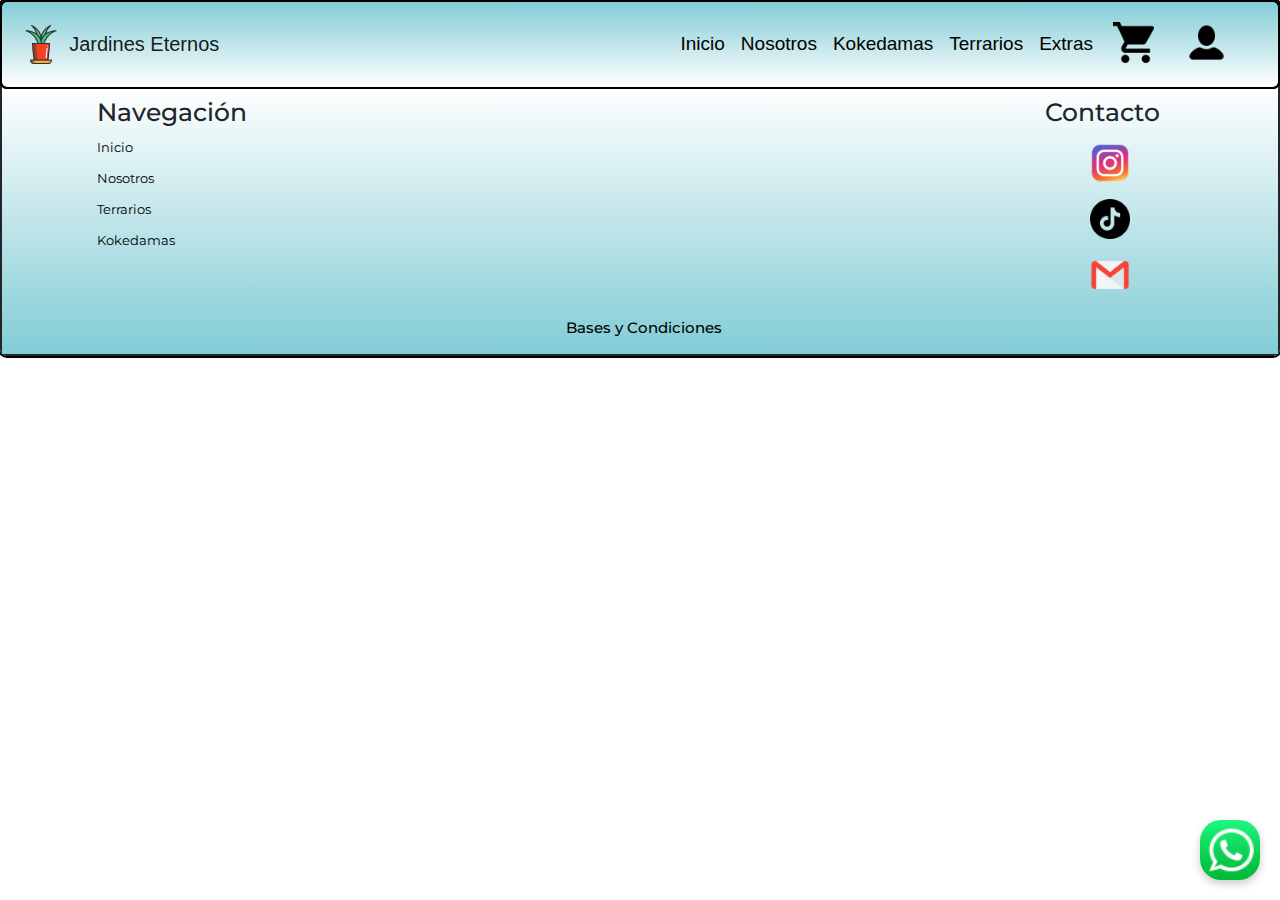
==== commit 4356b003: "Terminadas las 2 paginas de Responsive" ====
--- a/pages/carrito.html
+++ b/pages/carrito.html
@@ -64,7 +64,7 @@
             <nav class="pie-pagina-nav">
                 <ul>
                   <li><a href="../index.html">Inicio</a></li>
-                  <li><a href="#">Nosotros</a></li>
+                  <li><a href="../pages/nosotros.html">Nosotros</a></li>
                   <li><a href="../pages/terrarios.html">Terrarios</a></li>
                   <li><a href="../pages/kokedamas.html">Kokedamas</a></li>
                 </ul>
--- a/css/style.css
+++ b/css/style.css
@@ -918,28 +918,46 @@
 }
 
 
-
+/*-------*/
+/*MENU DE NAVEGACION BOOTSTRAP*/
+/*-------*/
 
 
 .navbar-brand {
     display: flex;
     align-items: center;
     justify-content: center;
-  }
+}
   
 .navbar-brand img {
     max-height: 40px; /* Ajusta el tamaño de la imagen según sea necesario */
     margin-right: -10px;
     margin-left: -30px;
-  }
-
-  .navbar-brand h1{
+}
+
+.navbar-brand h1{
     font-size: 40px;
-  }
-
-
-
-  
+}
+
+.bg-light{
+    background: linear-gradient(to bottom, #82ccd5, #ffffff);
+    outline: 2px solid #000000;
+    border-radius: 5px;
+}
+
+.navbar-light .navbar-nav .nav-link{
+    color: black;
+    font-size: 19px;
+}
+
+.navbar-light .navbar-nav .nav-link:hover{
+    text-decoration: underline;
+    transform: scale(1.1);
+    transition: transform 0.4s;
+}
+.navbar-light .navbar-nav .nav-link:focus{
+    color: black;
+}
 
 /*-------*/
 /*RESOLUCION RESPONSIVE "NOSOTROS"*/
@@ -988,4 +1006,65 @@
         margin-right: -18px;
         margin-top: 5px;
     }
+    .muestra-inicio h2{
+        text-align: center;
+        font-size: 100px;
+        left: 0px;
+    }
+    .muestra-inicio p{
+        text-align: center;
+        font-size: 17px;
+        left: 0px;
+        top: 481px;
+        width: 100%;
+    }
+    .muestra-inicio img{
+        opacity: 0.65;
+    }
+    .muestras{
+        flex-wrap: wrap;
+        justify-content: center;
+        width: 100%;
+    }
+    .muestras h2{
+        width: 100%;
+        margin-bottom: 50px;
+    }
+    .container{
+        justify-content: center;
+        flex-wrap: wrap;
+    }
+    .nuestros-prod h2{
+        text-align: center;
+        padding: 16px;
+        width: 88%;
+    }
+    .nosotros-index-main2{
+        flex-direction: column;
+        align-items: center;
+    }
+    .nosotros-index{
+        flex-wrap: wrap;
+    }
+    .nosotros-index img{
+        height: 215px;
+    }
+    .nosotros-index p{
+        font-size: 16px;
+        text-align: left;
+        margin-left: 0px;
+        margin-top: 30px;
+    }
+    .nosotros-index button{
+        right: 140px;
+    }
+    .pasion-nat h3{
+        margin-top: 20px;
+    }
+    .seccion-beneficios{
+        margin-top: 0px;
+        flex-wrap: wrap;
+        justify-content: center;
+        align-items: center;
+    }
 }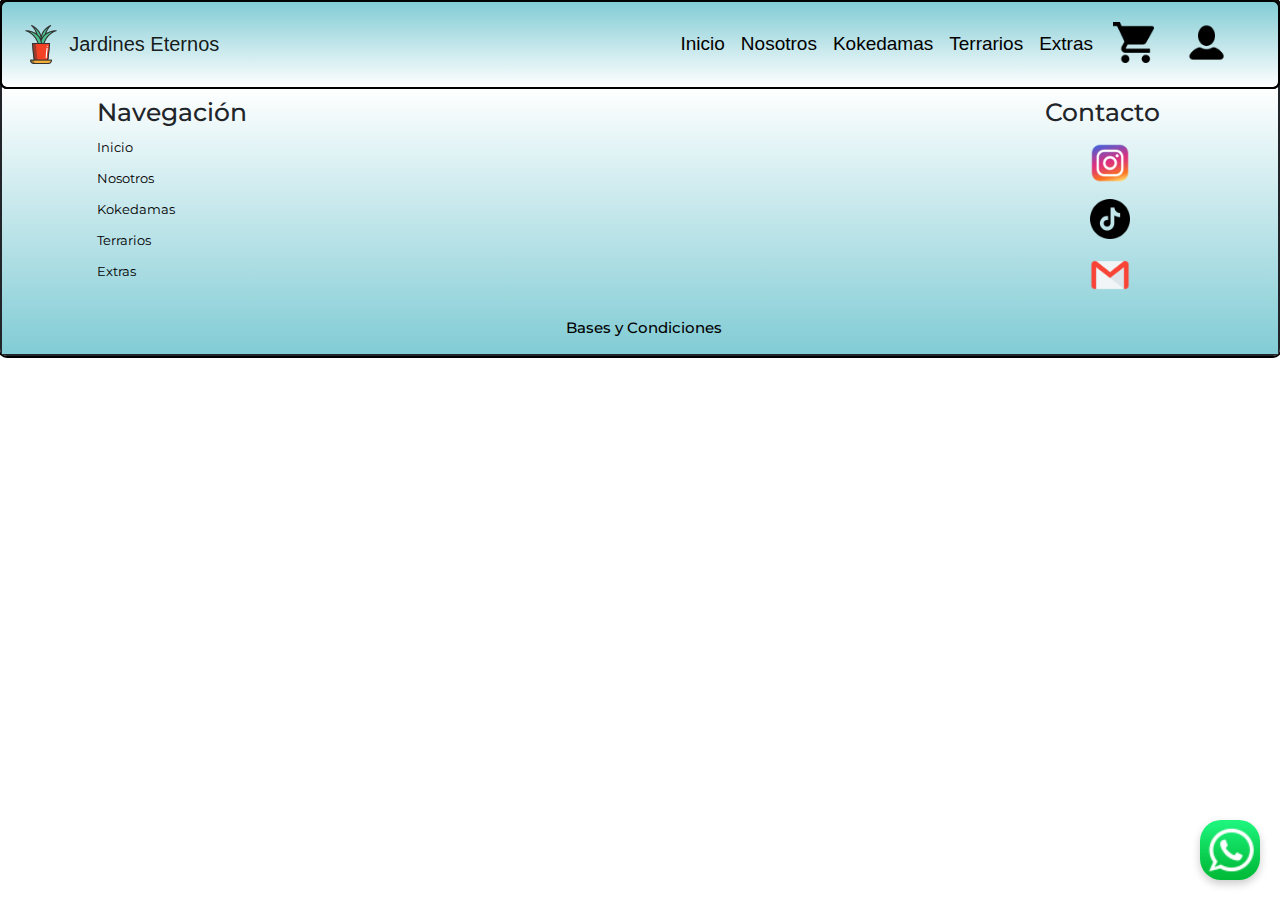
==== commit 9cb72a47: "Ultimos retoques del footer listos" ====
--- a/pages/carrito.html
+++ b/pages/carrito.html
@@ -62,12 +62,13 @@
         <div class="pie-pagina-1">
             <h2>Navegación</h2>
             <nav class="pie-pagina-nav">
-                <ul>
-                  <li><a href="../index.html">Inicio</a></li>
-                  <li><a href="../pages/nosotros.html">Nosotros</a></li>
-                  <li><a href="../pages/terrarios.html">Terrarios</a></li>
-                  <li><a href="../pages/kokedamas.html">Kokedamas</a></li>
-                </ul>
+              <ul>
+                <li><a href="../index.html">Inicio</a></li>
+                <li><a href="./nosotros.html">Nosotros</a></li>
+                <li><a href="./kokedamas.html">Kokedamas</a></li>
+                <li><a href="./terrarios.html">Terrarios</a></li>
+                <li><a href="./extras.html">Extras</a></li>
+              </ul>
             </nav>
         </div>
         <div class="pie-pagina-2">
